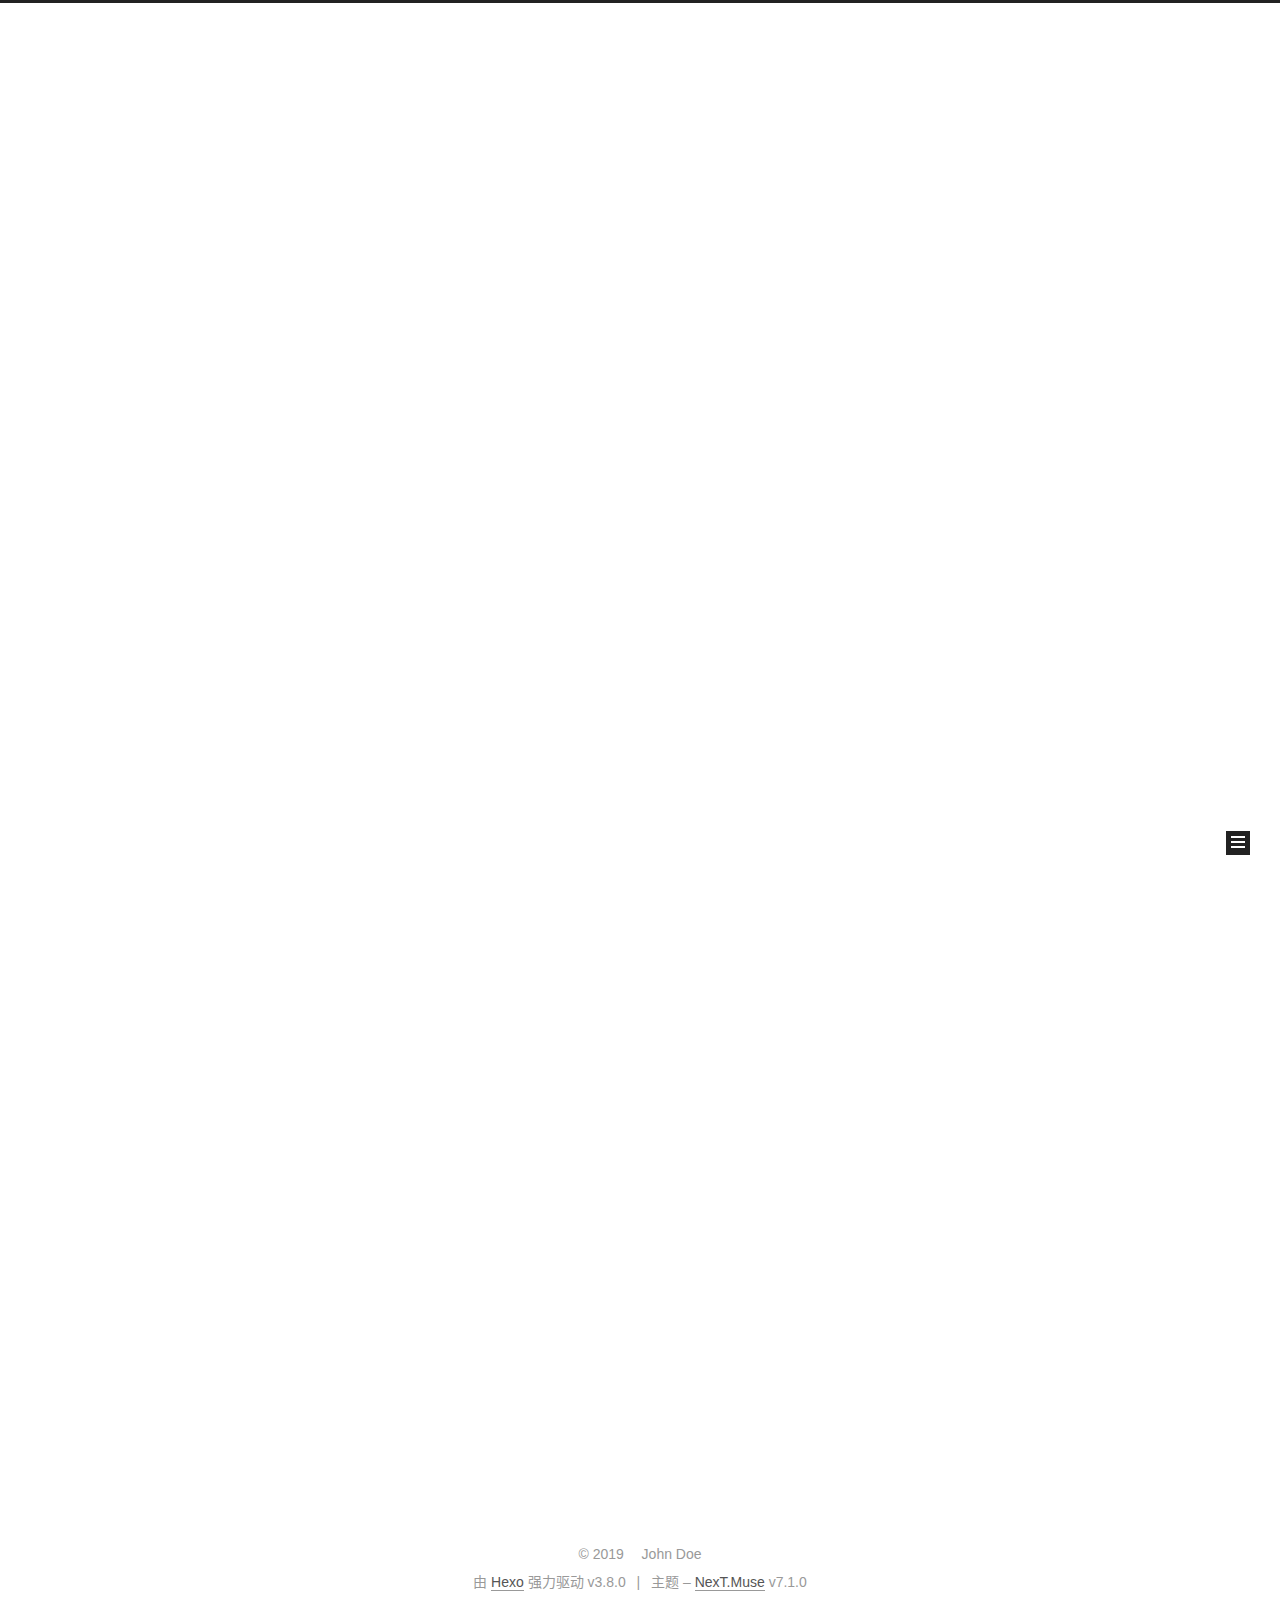
==== index.html @ c988c3fe "Site updated: 2019-04-17 23:35:03" ====
<!DOCTYPE html>












  


<html class="theme-next muse use-motion" lang="zh-CN">
<head><meta name="generator" content="Hexo 3.8.0">
  <meta charset="UTF-8">
<meta http-equiv="X-UA-Compatible" content="IE=edge">
<meta name="viewport" content="width=device-width, initial-scale=1, maximum-scale=2">
<meta name="theme-color" content="#222">
























<link rel="stylesheet" href="/lib/font-awesome/css/font-awesome.min.css?v=4.6.2">

<link rel="stylesheet" href="/css/main.css?v=7.1.0">


  <link rel="apple-touch-icon" sizes="180x180" href="/images/apple-touch-icon-next.png?v=7.1.0">


  <link rel="icon" type="image/png" sizes="32x32" href="/images/favicon-32x32-next.png?v=7.1.0">


  <link rel="icon" type="image/png" sizes="16x16" href="/images/favicon-16x16-next.png?v=7.1.0">


  <link rel="mask-icon" href="/images/logo.svg?v=7.1.0" color="#222">







<script id="hexo.configurations">
  var NexT = window.NexT || {};
  var CONFIG = {
    root: '/',
    scheme: 'Muse',
    version: '7.1.0',
    sidebar: {"position":"left","display":"post","offset":12,"onmobile":false,"dimmer":false},
    back2top: true,
    back2top_sidebar: false,
    fancybox: false,
    fastclick: false,
    lazyload: false,
    tabs: true,
    motion: {"enable":true,"async":false,"transition":{"post_block":"fadeIn","post_header":"slideDownIn","post_body":"slideDownIn","coll_header":"slideLeftIn","sidebar":"slideUpIn"}},
    algolia: {
      applicationID: '',
      apiKey: '',
      indexName: '',
      hits: {"per_page":10},
      labels: {"input_placeholder":"Search for Posts","hits_empty":"We didn't find any results for the search: ${query}","hits_stats":"${hits} results found in ${time} ms"}
    }
  };
</script>


  




  <meta property="og:type" content="website">
<meta property="og:title" content="Hexo">
<meta property="og:url" content="http://yoursite.com/index.html">
<meta property="og:site_name" content="Hexo">
<meta property="og:locale" content="zh-CN">
<meta name="twitter:card" content="summary">
<meta name="twitter:title" content="Hexo">





  
  
  <link rel="canonical" href="http://yoursite.com/">



<script id="page.configurations">
  CONFIG.page = {
    sidebar: "",
  };
</script>

  <title>Hexo</title>
  












  <noscript>
  <style>
  .use-motion .motion-element,
  .use-motion .brand,
  .use-motion .menu-item,
  .sidebar-inner,
  .use-motion .post-block,
  .use-motion .pagination,
  .use-motion .comments,
  .use-motion .post-header,
  .use-motion .post-body,
  .use-motion .collection-title { opacity: initial; }

  .use-motion .logo,
  .use-motion .site-title,
  .use-motion .site-subtitle {
    opacity: initial;
    top: initial;
  }

  .use-motion .logo-line-before i { left: initial; }
  .use-motion .logo-line-after i { right: initial; }
  </style>
</noscript>

<link rel="stylesheet" href="/css/prism.css" type="text/css"></head>

<body itemscope itemtype="http://schema.org/WebPage" lang="zh-CN">

  
  
    
  

  <div class="container sidebar-position-left 
  page-home">
    <div class="headband"></div>

    <header id="header" class="header" itemscope itemtype="http://schema.org/WPHeader">
      <div class="header-inner"><div class="site-brand-wrapper">
  <div class="site-meta">
    

    <div class="custom-logo-site-title">
      <a href="/" class="brand" rel="start">
        <span class="logo-line-before"><i></i></span>
        <span class="site-title">Hexo</span>
        <span class="logo-line-after"><i></i></span>
      </a>
    </div>
    
    
  </div>

  <div class="site-nav-toggle">
    <button aria-label="切换导航栏">
      <span class="btn-bar"></span>
      <span class="btn-bar"></span>
      <span class="btn-bar"></span>
    </button>
  </div>
</div>



<nav class="site-nav">
  
    <ul id="menu" class="menu">
      
        
        
        
          
          <li class="menu-item menu-item-home menu-item-active">

    
    
    
      
    

    

    <a href="/" rel="section"><i class="menu-item-icon fa fa-fw fa-home"></i> <br>首页</a>

  </li>
        
        
        
          
          <li class="menu-item menu-item-about">

    
    
    
      
    

    

    <a href="/about/" rel="section"><i class="menu-item-icon fa fa-fw fa-user"></i> <br>关于</a>

  </li>
        
        
        
          
          <li class="menu-item menu-item-tags">

    
    
    
      
    

    

    <a href="/tags/" rel="section"><i class="menu-item-icon fa fa-fw fa-tags"></i> <br>标签</a>

  </li>
        
        
        
          
          <li class="menu-item menu-item-categories">

    
    
    
      
    

    

    <a href="/categories/" rel="section"><i class="menu-item-icon fa fa-fw fa-th"></i> <br>分类</a>

  </li>

      
      
    </ul>
  

  
    

  

  
</nav>



  



</div>
    </header>

    


    <main id="main" class="main">
      <div class="main-inner">
        <div class="content-wrap">
          
          <div id="content" class="content">
            
  <section id="posts" class="posts-expand">
    
      

  

  
  
  

  

  <article class="post post-type-normal" itemscope itemtype="http://schema.org/Article">
  
  
  
  <div class="post-block">
    <link itemprop="mainEntityOfPage" href="http://yoursite.com/2019/04/17/indexBlog/">

    <span hidden itemprop="author" itemscope itemtype="http://schema.org/Person">
      <meta itemprop="name" content="John Doe">
      <meta itemprop="description" content>
      <meta itemprop="image" content="/images/avatar.gif">
    </span>

    <span hidden itemprop="publisher" itemscope itemtype="http://schema.org/Organization">
      <meta itemprop="name" content="Hexo">
    </span>

    
      <header class="post-header">

        
        
          <h1 class="post-title" itemprop="name headline">
                
                
                <a href="/2019/04/17/indexBlog/" class="post-title-link" itemprop="url">indexBlog</a>
              
            
          </h1>
        

        <div class="post-meta">
          <span class="post-time">

            
            
            

            
              <span class="post-meta-item-icon">
                <i class="fa fa-calendar-o"></i>
              </span>
              
                <span class="post-meta-item-text">发表于</span>
              

              
                
              

              <time title="创建时间：2019-04-17 22:34:14" itemprop="dateCreated datePublished" datetime="2019-04-17T22:34:14+08:00">2019-04-17</time>
            

            
          </span>

          

          
            
            
          

          
          

          

          

          

        </div>
      </header>
    

    
    
    
    <div class="post-body" itemprop="articleBody">

      
      

      
        
          
            
          
        
      
    </div>

    

    
    
    

    

    
      
    
    

    

    <footer class="post-footer">
      

      

      

      
      
        <div class="post-eof"></div>
      
    </footer>
  </div>
  
  
  
  </article>


    
      

  

  
  
  

  

  <article class="post post-type-normal" itemscope itemtype="http://schema.org/Article">
  
  
  
  <div class="post-block">
    <link itemprop="mainEntityOfPage" href="http://yoursite.com/2019/04/17/hello-world/">

    <span hidden itemprop="author" itemscope itemtype="http://schema.org/Person">
      <meta itemprop="name" content="John Doe">
      <meta itemprop="description" content>
      <meta itemprop="image" content="/images/avatar.gif">
    </span>

    <span hidden itemprop="publisher" itemscope itemtype="http://schema.org/Organization">
      <meta itemprop="name" content="Hexo">
    </span>

    
      <header class="post-header">

        
        
          <h1 class="post-title" itemprop="name headline">
                
                
                <a href="/2019/04/17/hello-world/" class="post-title-link" itemprop="url">Hello World</a>
              
            
          </h1>
        

        <div class="post-meta">
          <span class="post-time">

            
            
            

            
              <span class="post-meta-item-icon">
                <i class="fa fa-calendar-o"></i>
              </span>
              
                <span class="post-meta-item-text">发表于</span>
              

              
                
              

              <time title="创建时间：2019-04-17 22:05:13" itemprop="dateCreated datePublished" datetime="2019-04-17T22:05:13+08:00">2019-04-17</time>
            

            
          </span>

          

          
            
            
          

          
          

          

          

          

        </div>
      </header>
    

    
    
    
    <div class="post-body" itemprop="articleBody">

      
      

      
        
          
            <p>Welcome to <a href="https://hexo.io/" target="_blank" rel="noopener">Hexo</a>! This is your very first post. Check <a href="https://hexo.io/docs/" target="_blank" rel="noopener">documentation</a> for more info. If you get any problems when using Hexo, you can find the answer in <a href="https://hexo.io/docs/troubleshooting.html" target="_blank" rel="noopener">troubleshooting</a> or you can ask me on <a href="https://github.com/hexojs/hexo/issues" target="_blank" rel="noopener">GitHub</a>.</p>
<h2 id="Quick-Start"><a href="#Quick-Start" class="headerlink" title="Quick Start"></a>Quick Start</h2><h3 id="Create-a-new-post"><a href="#Create-a-new-post" class="headerlink" title="Create a new post"></a>Create a new post</h3><pre class=" language-bash"><code class="language-bash">$ hexo new <span class="token string">"My New Post"</span>
</code></pre>
<p>More info: <a href="https://hexo.io/docs/writing.html" target="_blank" rel="noopener">Writing</a></p>
<h3 id="Run-server"><a href="#Run-server" class="headerlink" title="Run server"></a>Run server</h3><pre class=" language-bash"><code class="language-bash">$ hexo server
</code></pre>
<p>More info: <a href="https://hexo.io/docs/server.html" target="_blank" rel="noopener">Server</a></p>
<h3 id="Generate-static-files"><a href="#Generate-static-files" class="headerlink" title="Generate static files"></a>Generate static files</h3><pre class=" language-bash"><code class="language-bash">$ hexo generate
</code></pre>
<p>More info: <a href="https://hexo.io/docs/generating.html" target="_blank" rel="noopener">Generating</a></p>
<h3 id="Deploy-to-remote-sites"><a href="#Deploy-to-remote-sites" class="headerlink" title="Deploy to remote sites"></a>Deploy to remote sites</h3><pre class=" language-bash"><code class="language-bash">$ hexo deploy
</code></pre>
<p>More info: <a href="https://hexo.io/docs/deployment.html" target="_blank" rel="noopener">Deployment</a></p>

          
        
      
    </div>

    

    
    
    

    

    
      
    
    

    

    <footer class="post-footer">
      

      

      

      
      
        <div class="post-eof"></div>
      
    </footer>
  </div>
  
  
  
  </article>


    
  </section>

  


          </div>
          

        </div>
        
          
  
  <div class="sidebar-toggle">
    <div class="sidebar-toggle-line-wrap">
      <span class="sidebar-toggle-line sidebar-toggle-line-first"></span>
      <span class="sidebar-toggle-line sidebar-toggle-line-middle"></span>
      <span class="sidebar-toggle-line sidebar-toggle-line-last"></span>
    </div>
  </div>

  <aside id="sidebar" class="sidebar">
    <div class="sidebar-inner">

      

      

      <div class="site-overview-wrap sidebar-panel sidebar-panel-active">
        <div class="site-overview">
          <div class="site-author motion-element" itemprop="author" itemscope itemtype="http://schema.org/Person">
            
              <p class="site-author-name" itemprop="name">John Doe</p>
              <div class="site-description motion-element" itemprop="description"></div>
          </div>

          
            <nav class="site-state motion-element">
              
                <div class="site-state-item site-state-posts">
                
                  <a href="/archives">
                
                    <span class="site-state-item-count">2</span>
                    <span class="site-state-item-name">日志</span>
                  </a>
                </div>
              

              

              
            </nav>
          

          

          

          
            <div class="links-of-author motion-element">
              
                <span class="links-of-author-item">
                  
                  
                    
                  
                  
                    
                  
                  <a href="https://github.com/Justwang62" title="GitHub &rarr; https://github.com/Justwang62" rel="noopener" target="_blank"><i class="fa fa-fw fa-github"></i>GitHub</a>
                </span>
              
                <span class="links-of-author-item">
                  
                  
                    
                  
                  
                    
                  
                  <a href="mailto:17611222271@163.com" title="E-Mail &rarr; mailto:17611222271@163.com" rel="noopener" target="_blank"><i class="fa fa-fw fa-envelope"></i>E-Mail</a>
                </span>
              
            </div>
          

          

          
          

          
            
          
          

        </div>
      </div>

      

      

    </div>
  </aside>
  


        
      </div>
    </main>

    <footer id="footer" class="footer">
      <div class="footer-inner">
        <div class="copyright">&copy; <span itemprop="copyrightYear">2019</span>
  <span class="with-love" id="animate">
    <i class="fa fa-user"></i>
  </span>
  <span class="author" itemprop="copyrightHolder">John Doe</span>

  

  
</div>


  <div class="powered-by">由 <a href="https://hexo.io" class="theme-link" rel="noopener" target="_blank">Hexo</a> 强力驱动 v3.8.0</div>



  <span class="post-meta-divider">|</span>



  <div class="theme-info">主题 – <a href="https://theme-next.org" class="theme-link" rel="noopener" target="_blank">NexT.Muse</a> v7.1.0</div>




        








        
      </div>
    </footer>

    
      <div class="back-to-top">
        <i class="fa fa-arrow-up"></i>
        
      </div>
    

    

    

    
  </div>

  

<script>
  if (Object.prototype.toString.call(window.Promise) !== '[object Function]') {
    window.Promise = null;
  }
</script>


























  
  <script src="/lib/jquery/index.js?v=2.1.3"></script>

  
  <script src="/lib/velocity/velocity.min.js?v=1.2.1"></script>

  
  <script src="/lib/velocity/velocity.ui.min.js?v=1.2.1"></script>


  


  <script src="/js/utils.js?v=7.1.0"></script>

  <script src="/js/motion.js?v=7.1.0"></script>



  
  


  <script src="/js/schemes/muse.js?v=7.1.0"></script>



  

  


  <script src="/js/next-boot.js?v=7.1.0"></script>


  

  

  

  



  




  

  

  

  

  

  

  

  

  

  

  

  

  

  

</body>
</html>
---- css/main.css ----
/* normalize.css v8.0.1 | MIT License | github.com/necolas/normalize.css */
html {
  line-height: 1.15; /* 1 */
  -webkit-text-size-adjust: 100%; /* 2 */
}
body {
  margin: 0;
}
main {
  display: block;
}
h1 {
  font-size: 2em;
  margin: 0.67em 0;
}
hr {
  box-sizing: content-box; /* 1 */
  height: 0; /* 1 */
  overflow: visible; /* 2 */
}
pre {
  font-family: monospace, monospace; /* 1 */
  font-size: 1em; /* 2 */
}
a {
  background-color: transparent;
}
abbr[title] {
  border-bottom: none; /* 1 */
  text-decoration: underline; /* 2 */
  text-decoration: underline dotted; /* 2 */
}
b,
strong {
  font-weight: bolder;
}
code,
kbd,
samp {
  font-family: monospace, monospace; /* 1 */
  font-size: 1em; /* 2 */
}
small {
  font-size: 80%;
}
sub,
sup {
  font-size: 75%;
  line-height: 0;
  position: relative;
  vertical-align: baseline;
}
sub {
  bottom: -0.25em;
}
sup {
  top: -0.5em;
}
img {
  border-style: none;
}
button,
input,
optgroup,
select,
textarea {
  font-family: inherit; /* 1 */
  font-size: 100%; /* 1 */
  line-height: 1.15; /* 1 */
  margin: 0; /* 2 */
}
button,
input {
/* 1 */
  overflow: visible;
}
button,
select {
/* 1 */
  text-transform: none;
}
button,
[type="button"],
[type="reset"],
[type="submit"] {
  -webkit-appearance: button;
}
button::-moz-focus-inner,
[type="button"]::-moz-focus-inner,
[type="reset"]::-moz-focus-inner,
[type="submit"]::-moz-focus-inner {
  border-style: none;
  padding: 0;
}
button:-moz-focusring,
[type="button"]:-moz-focusring,
[type="reset"]:-moz-focusring,
[type="submit"]:-moz-focusring {
  outline: 1px dotted ButtonText;
}
fieldset {
  padding: 0.35em 0.75em 0.625em;
}
legend {
  box-sizing: border-box; /* 1 */
  color: inherit; /* 2 */
  display: table; /* 1 */
  max-width: 100%; /* 1 */
  padding: 0; /* 3 */
  white-space: normal; /* 1 */
}
progress {
  vertical-align: baseline;
}
textarea {
  overflow: auto;
}
[type="checkbox"],
[type="radio"] {
  box-sizing: border-box; /* 1 */
  padding: 0; /* 2 */
}
[type="number"]::-webkit-inner-spin-button,
[type="number"]::-webkit-outer-spin-button {
  height: auto;
}
[type="search"] {
  -webkit-appearance: textfield; /* 1 */
  outline-offset: -2px; /* 2 */
}
[type="search"]::-webkit-search-decoration {
  -webkit-appearance: none;
}
::-webkit-file-upload-button {
  -webkit-appearance: button; /* 1 */
  font: inherit; /* 2 */
}
details {
  display: block;
}
summary {
  display: list-item;
}
template {
  display: none;
}
[hidden] {
  display: none;
}
::selection {
  background: #262a30;
  color: #fff;
}
body {
  position: relative;
  font-family: 'Lato', "PingFang SC", "Microsoft YaHei", sans-serif;
  font-size: 14px;
  line-height: 2;
  color: #555;
  background: #fff;
}
@media (max-width: 991px) {
  body {
    padding-right: 0 !important;
  }
}
@media (min-width: 1200px) {
  body {
    font-size: 16px;
  }
}
h1,
h2,
h3,
h4,
h5,
h6 {
  margin: 20px 0 15px;
  padding: 0;
  font-weight: bold;
  line-height: 1.5;
  font-family: 'Lato', "PingFang SC", "Microsoft YaHei", sans-serif;
}
h1 {
  font-size: 22px;
}
h1 code {
  font-size: 1em;
}
@media (max-width: 767px) {
  h1 {
    font-size: 18px;
  }
  h1 code {
    font-size: 1em;
  }
}
h2 {
  font-size: 20px;
}
h2 code {
  font-size: 1em;
}
@media (max-width: 767px) {
  h2 {
    font-size: 16px;
  }
  h2 code {
    font-size: 1em;
  }
}
h3 {
  font-size: 18px;
}
h3 code {
  font-size: 1em;
}
@media (max-width: 767px) {
  h3 {
    font-size: 14px;
  }
  h3 code {
    font-size: 1em;
  }
}
h4 {
  font-size: 16px;
}
h4 code {
  font-size: 1em;
}
@media (max-width: 767px) {
  h4 {
    font-size: 12px;
  }
  h4 code {
    font-size: 1em;
  }
}
h5 {
  font-size: 14px;
}
h5 code {
  font-size: 1em;
}
@media (max-width: 767px) {
  h5 {
    font-size: 10px;
  }
  h5 code {
    font-size: 1em;
  }
}
h6 {
  font-size: 12px;
}
h6 code {
  font-size: 1em;
}
@media (max-width: 767px) {
  h6 {
    font-size: 8px;
  }
  h6 code {
    font-size: 1em;
  }
}
p {
  margin: 0 0 20px 0;
}
a,
span.exturl {
  overflow-wrap: break-word;
  word-wrap: break-word;
  background-color: transparent;
  color: #555;
  text-decoration: none;
  outline: none;
  border-bottom: 1px solid #999;
  cursor: pointer;
}
a:hover,
span.exturl:hover {
  color: #222;
  border-bottom-color: #222;
}
video {
  max-width: 100%;
  display: block;
  margin-left: auto;
  margin-right: auto;
}
img {
  display: block;
  margin: auto;
  max-width: 100%;
  height: auto;
}
hr {
  margin: 40px 0;
  height: 3px;
  border: none;
  background-color: #ddd;
  background-image: repeating-linear-gradient(-45deg, #fff, #fff 4px, transparent 4px, transparent 8px);
}
blockquote {
  margin: 0;
  padding: 0 15px;
  color: #666;
  border-left: 4px solid #ddd;
}
blockquote cite::before {
  content: "-";
  padding: 0 5px;
}
dt {
  font-weight: 700;
}
dd {
  margin: 0;
  padding: 0;
}
kbd {
  border: 1px solid #ccc;
  border-radius: 0.2em;
  box-shadow: 0.1em 0.1em 0.2em rgba(0,0,0,0.1);
  background-color: #f9f9f9;
  font-family: inherit;
  background-image: linear-gradient(top, #eee, #fff, #eee);
  padding: 0.1em 0.3em;
  white-space: nowrap;
}
.text-left {
  text-align: left;
}
.text-center {
  text-align: center;
}
.text-right {
  text-align: right;
}
.text-justify {
  text-align: justify;
}
.text-nowrap {
  white-space: nowrap;
}
.text-lowercase {
  text-transform: lowercase;
}
.text-uppercase {
  text-transform: uppercase;
}
.text-capitalize {
  text-transform: capitalize;
}
.center-block {
  display: block;
  margin-left: auto;
  margin-right: auto;
}
.clearfix:before,
.clearfix:after {
  content: " ";
  display: table;
}
.clearfix:after {
  clear: both;
}
.pullquote {
  width: 45%;
}
.pullquote.left {
  float: left;
  margin-left: 5px;
  margin-right: 10px;
}
.pullquote.right {
  float: right;
  margin-left: 10px;
  margin-right: 5px;
}
.affix {
  position: fixed;
}
.translation {
  margin-top: -20px;
  font-size: 14px;
  color: #999;
}
.scrollbar-measure {
  width: 100px;
  height: 100px;
  overflow: scroll;
  position: absolute;
  top: -9999px;
}
.use-motion .motion-element {
  opacity: 0;
}
.table-container {
  margin: 20px 0;
  overflow: auto;
  -webkit-overflow-scrolling: touch;
}
.highlight .table-container {
  margin: 0px;
}
table {
  width: 100%;
  border-collapse: collapse;
  border-spacing: 0;
  font-size: 14px;
}
table > tbody > tr:nth-of-type(odd) {
  background-color: #f9f9f9;
}
table > tbody > tr:hover {
  background-color: #f5f5f5;
}
caption,
th,
td {
  padding: 8px;
  text-align: left;
  vertical-align: middle;
  font-weight: normal;
}
th,
td {
  border: 1px solid #ddd;
  border-bottom: 3px solid #ddd;
}
th {
  padding-bottom: 10px;
  font-weight: 700;
}
td {
  border-bottom-width: 1px;
}
html,
body {
  height: 100%;
}
.container {
  position: relative;
}
.header-inner {
  margin: 0 auto;
  padding: 100px 0 70px;
  width: 700px;
}
@media (min-width: 1200px) {
  .container .header-inner {
    width: 800px;
  }
}
@media (min-width: 1600px) {
  .container .header-inner {
    width: 900px;
  }
}
.main-inner {
  margin: 0 auto;
  width: 700px;
}
@media (min-width: 1200px) {
  .container .main-inner {
    width: 800px;
  }
}
@media (min-width: 1600px) {
  .container .main-inner {
    width: 900px;
  }
}
.footer {
  padding: 20px 0;
}
.footer-inner {
  box-sizing: border-box;
  margin: 0px auto;
  width: 700px;
}
@media (min-width: 1200px) {
  .container .footer-inner {
    width: 800px;
  }
}
@media (min-width: 1600px) {
  .container .footer-inner {
    width: 900px;
  }
}
pre,
.highlight {
  overflow: auto;
  margin: 20px 0;
  padding: 0;
  font-size: 14px;
  color: #4d4d4c;
  background: #f7f7f7;
  line-height: 1.6;
}
pre,
code {
  font-family: consolas, Menlo, "PingFang SC", "Microsoft YaHei", monospace;
}
code {
  overflow-wrap: break-word;
  word-wrap: break-word;
  padding: 2px 4px;
  color: #555;
  background: #eee;
  border-radius: 3px;
  font-size: 14px;
}
pre {
  padding: 10px;
}
pre code {
  padding: 0;
  color: #4d4d4c;
  background: none;
  text-shadow: none;
}
.highlight {
  border-radius: 1px;
}
.highlight pre {
  border: none;
  margin: 0;
  padding: 10px 0;
}
.highlight table {
  margin: 0;
  width: auto;
  border: none;
}
.highlight td {
  border: none;
  padding: 0;
}
.highlight figcaption {
  font-size: 1em;
  color: #4d4d4c;
  line-height: 1em;
  margin-bottom: 1em;
  margin: 0em;
  padding: 0.5em;
  background: #eee;
  border-bottom: 1px solid #e9e9e9;
}
.highlight figcaption:before,
.highlight figcaption:after {
  content: " ";
  display: table;
}
.highlight figcaption:after {
  clear: both;
}
.highlight figcaption a {
  float: right;
  color: #4d4d4c;
}
.highlight figcaption a:hover {
  border-bottom-color: #4d4d4c;
}
.highlight .gutter pre {
  padding-left: 10px;
  padding-right: 10px;
  color: #869194;
  text-align: right;
  background-color: #eff2f3;
}
.highlight .code pre {
  width: 100%;
  padding-left: 10px;
  padding-right: 10px;
  background-color: #f7f7f7;
}
.highlight .line {
  height: 20px;
}
.gutter {
  -webkit-user-select: none;
  -moz-user-select: none;
  -ms-user-select: none;
  user-select: none;
}
.gist table {
  width: auto;
}
.gist table td {
  border: none;
}
pre .deletion {
  background: #fdd;
}
pre .addition {
  background: #dfd;
}
pre .meta {
  color: #8959a8;
}
pre .comment {
  color: #8e908c;
}
pre .variable,
pre .attribute,
pre .tag,
pre .name,
pre .regexp,
pre .ruby .constant,
pre .xml .tag .title,
pre .xml .pi,
pre .xml .doctype,
pre .html .doctype,
pre .css .id,
pre .css .class,
pre .css .pseudo {
  color: #c82829;
}
pre .number,
pre .preprocessor,
pre .built_in,
pre .builtin-name,
pre .literal,
pre .params,
pre .constant,
pre .command {
  color: #f5871f;
}
pre .ruby .class .title,
pre .css .rules .attribute,
pre .string,
pre .symbol,
pre .value,
pre .inheritance,
pre .header,
pre .ruby .symbol,
pre .xml .cdata,
pre .special,
pre .formula {
  color: #718c00;
}
pre .title,
pre .css .hexcolor {
  color: #3e999f;
}
pre .function,
pre .python .decorator,
pre .python .title,
pre .ruby .function .title,
pre .ruby .title .keyword,
pre .perl .sub,
pre .javascript .title,
pre .coffeescript .title {
  color: #4271ae;
}
pre .keyword,
pre .javascript .function {
  color: #8959a8;
}
.posts-expand .post-body img.full-image {
  border: none;
}
.blockquote-center,
.page-home .post-type-quote blockquote,
.page-post-detail .post-type-quote blockquote {
  position: relative;
  margin: 40px 0;
  padding: 0;
  border-left: none;
  text-align: center;
}
.blockquote-center::before,
.page-home .post-type-quote blockquote::before,
.page-post-detail .post-type-quote blockquote::before,
.blockquote-center::after,
.page-home .post-type-quote blockquote::after,
.page-post-detail .post-type-quote blockquote::after {
  position: absolute;
  content: ' ';
  display: block;
  width: 100%;
  height: 24px;
  opacity: 0.2;
  background-repeat: no-repeat;
  background-position: 0 -6px;
  background-size: 22px 22px;
}
.blockquote-center::before,
.page-home .post-type-quote blockquote::before,
.page-post-detail .post-type-quote blockquote::before {
  top: -20px;
  background-image: url("../images/quote-l.svg");
  border-top: 1px solid #ccc;
}
.blockquote-center::after,
.page-home .post-type-quote blockquote::after,
.page-post-detail .post-type-quote blockquote::after {
  bottom: -20px;
  background-image: url("../images/quote-r.svg");
  border-bottom: 1px solid #ccc;
  background-position: 100% 8px;
}
.blockquote-center p,
.page-home .post-type-quote blockquote p,
.page-post-detail .post-type-quote blockquote p,
.blockquote-center div,
.page-home .post-type-quote blockquote div,
.page-post-detail .post-type-quote blockquote div {
  text-align: center;
}
.post .post-body .group-picture img {
  box-sizing: border-box;
  padding: 0 3px;
  border: none;
}
.post .group-picture-row {
  overflow: hidden;
  margin-top: 6px;
}
.post .group-picture-row:first-child {
  margin-top: 0;
}
.post .group-picture-column {
  float: left;
}
.page-post-detail .post-body .group-picture-column {
  float: none;
  margin-top: 10px;
  width: auto !important;
}
.page-post-detail .post-body .group-picture-column img {
  margin: 0 auto;
}
.page-archive .group-picture-container {
  overflow: hidden;
}
.page-archive .group-picture-row {
  float: left;
}
.page-archive .group-picture-row:first-child {
  margin-top: 6px;
}
.page-archive .group-picture-column {
  max-width: 150px;
  max-height: 150px;
}
.post-body .label {
  display: inline;
  padding: 0 2px;
}
.post-body .label.default {
  background-color: #f0f0f0;
}
.post-body .label.primary {
  background-color: #efe6f7;
}
.post-body .label.info {
  background-color: #e5f2f8;
}
.post-body .label.success {
  background-color: #e7f4e9;
}
.post-body .label.warning {
  background-color: #fcf6e1;
}
.post-body .label.danger {
  background-color: #fae8eb;
}
.post-body .note {
  position: relative;
  padding: 15px;
  margin-bottom: 20px;
  border: 1px solid #eee;
  border-left-width: 5px;
  border-radius: 3px;
}
.post-body .note h2,
.post-body .note h3,
.post-body .note h4,
.post-body .note h5,
.post-body .note h6 {
  margin-top: 0;
  margin-bottom: 0;
  border-bottom: initial;
  padding-top: 0 !important;
}
.post-body .note p:first-child,
.post-body .note ul:first-child,
.post-body .note ol:first-child,
.post-body .note table:first-child,
.post-body .note pre:first-child,
.post-body .note blockquote:first-child {
  margin-top: 0;
}
.post-body .note p:last-child,
.post-body .note ul:last-child,
.post-body .note ol:last-child,
.post-body .note table:last-child,
.post-body .note pre:last-child,
.post-body .note blockquote:last-child {
  margin-bottom: 0;
}
.post-body .note.default {
  border-left-color: #777;
}
.post-body .note.default h2,
.post-body .note.default h3,
.post-body .note.default h4,
.post-body .note.default h5,
.post-body .note.default h6 {
  color: #777;
}
.post-body .note.primary {
  border-left-color: #6f42c1;
}
.post-body .note.primary h2,
.post-body .note.primary h3,
.post-body .note.primary h4,
.post-body .note.primary h5,
.post-body .note.primary h6 {
  color: #6f42c1;
}
.post-body .note.info {
  border-left-color: #428bca;
}
.post-body .note.info h2,
.post-body .note.info h3,
.post-body .note.info h4,
.post-body .note.info h5,
.post-body .note.info h6 {
  color: #428bca;
}
.post-body .note.success {
  border-left-color: #5cb85c;
}
.post-body .note.success h2,
.post-body .note.success h3,
.post-body .note.success h4,
.post-body .note.success h5,
.post-body .note.success h6 {
  color: #5cb85c;
}
.post-body .note.warning {
  border-left-color: #f0ad4e;
}
.post-body .note.warning h2,
.post-body .note.warning h3,
.post-body .note.warning h4,
.post-body .note.warning h5,
.post-body .note.warning h6 {
  color: #f0ad4e;
}
.post-body .note.danger {
  border-left-color: #d9534f;
}
.post-body .note.danger h2,
.post-body .note.danger h3,
.post-body .note.danger h4,
.post-body .note.danger h5,
.post-body .note.danger h6 {
  color: #d9534f;
}
.post-body .tabs {
  position: relative;
  display: block;
  margin-bottom: 20px;
  padding-top: 10px;
}
.post-body .tabs ul.nav-tabs {
  margin: 0;
  padding: 0;
  display: flex;
  margin-bottom: -1px;
}
@media (max-width: 413px) {
  .post-body .tabs ul.nav-tabs {
    display: block;
    margin-bottom: 5px;
  }
}
.post-body .tabs ul.nav-tabs li.tab {
  list-style-type: none !important;
  margin: 0 0.25em 0 0;
  border-top: 3px solid transparent;
  border-left: 1px solid transparent;
  border-right: 1px solid transparent;
}
@media (max-width: 413px) {
  .post-body .tabs ul.nav-tabs li.tab {
    margin: initial;
    border-top: 1px solid transparent;
    border-left: 3px solid transparent;
    border-right: 1px solid transparent;
    border-bottom: 1px solid transparent;
  }
}
.post-body .tabs ul.nav-tabs li.tab a {
  outline: 0;
  border-bottom: initial;
  display: block;
  line-height: 1.8em;
  padding: 0.25em 0.75em;
  transition-duration: 0.2s;
  transition-timing-function: ease-out;
  transition-delay: 0s;
}
.post-body .tabs ul.nav-tabs li.tab a i {
  width: 1.285714285714286em;
}
.post-body .tabs ul.nav-tabs li.tab.active {
  border-top: 3px solid #fc6423;
  border-left: 1px solid #ddd;
  border-right: 1px solid #ddd;
  background-color: #fff;
}
@media (max-width: 413px) {
  .post-body .tabs ul.nav-tabs li.tab.active {
    border-top: 1px solid #ddd;
    border-left: 3px solid #fc6423;
    border-right: 1px solid #ddd;
    border-bottom: 1px solid #ddd;
  }
}
.post-body .tabs ul.nav-tabs li.tab.active a {
  cursor: default;
  color: #555;
}
.post-body .tabs .tab-content {
  background-color: #fff;
}
.post-body .tabs .tab-content .tab-pane {
  border: 1px solid #ddd;
  padding: 20px 20px 0 20px;
}
.post-body .tabs .tab-content .tab-pane:not(.active) {
  display: none;
}
.post-body .tabs .tab-content .tab-pane.active {
  display: block;
}
.btn {
  display: inline-block;
  padding: 0 20px;
  font-size: 14px;
  color: #fff;
  background: #222;
  border: 2px solid #222;
  text-decoration: none;
  border-radius: 0;
  transition-property: background-color;
  transition-duration: 0.2s;
  transition-timing-function: ease-in-out;
  transition-delay: 0s;
  line-height: 2;
}
.btn:hover {
  border-color: #222;
  color: #222;
  background: #fff;
}
.btn +.btn {
  margin: 0 0 8px 8px;
}
.btn .fa-fw {
  width: 1.285714285714286em;
  text-align: left;
}
.btn-bar {
  display: block;
  width: 22px;
  height: 2px;
  background: #555;
  border-radius: 1px;
}
.btn-bar+.btn-bar {
  margin-top: 4px;
}
.pagination {
  margin: 120px 0 40px;
  text-align: center;
  border-top: 1px solid #eee;
}
.page-number-basic,
.pagination .prev,
.pagination .next,
.pagination .page-number,
.pagination .space {
  display: inline-block;
  position: relative;
  top: -1px;
  margin: 0 10px;
  padding: 0 11px;
}
@media (max-width: 767px) {
  .page-number-basic,
  .pagination .prev,
  .pagination .next,
  .pagination .page-number,
  .pagination .space {
    margin: 0 5px;
  }
}
.pagination .prev,
.pagination .next,
.pagination .page-number {
  border-bottom: 0;
  border-top: 1px solid #eee;
  transition-property: border-color;
  transition-duration: 0.2s;
  transition-timing-function: ease-in-out;
  transition-delay: 0s;
}
.pagination .prev:hover,
.pagination .next:hover,
.pagination .page-number:hover {
  border-top-color: #222;
}
.pagination .space {
  padding: 0;
  margin: 0;
}
.pagination .prev {
  margin-left: 0;
}
.pagination .next {
  margin-right: 0;
}
.pagination .page-number.current {
  color: #fff;
  background: #ccc;
  border-top-color: #ccc;
}
@media (max-width: 767px) {
  .pagination {
    border-top: none;
  }
  .pagination .prev,
  .pagination .next,
  .pagination .page-number {
    margin-bottom: 10px;
    border-top: 0;
    border-bottom: 1px solid #eee;
    padding: 0 10px;
  }
  .pagination .prev:hover,
  .pagination .next:hover,
  .pagination .page-number:hover {
    border-bottom-color: #222;
  }
}
.comments {
  margin: 60px 20px 0;
}
.back-to-top {
  box-sizing: border-box;
  position: fixed;
  bottom: -100px;
  right: 30px;
  z-index: 1050;
  padding: 0 6px;
  width: 24px;
  background: #222;
  font-size: 12px;
  opacity: 1;
  color: #fff;
  cursor: pointer;
  text-align: center;
  transition-property: bottom;
  transition-duration: 0.2s;
  transition-timing-function: ease-in-out;
  transition-delay: 0s;
}
.back-to-top.back-to-top-on {
  bottom: 19px;
}
@media (max-width: 991px) {
  .back-to-top {
    opacity: 0.8;
    right: 20px;
  }
}
.header {
  background: transparent;
}
.header-inner {
  position: relative;
}
.headband {
  height: 3px;
  background: #222;
}
.site-meta {
  margin: 0;
  text-align: center;
}
@media (max-width: 767px) {
  .site-meta {
    text-align: center;
  }
}
.brand {
  position: relative;
  display: inline-block;
  padding: 0 40px;
  color: #fff;
  background: #222;
  border-bottom: none;
}
.brand:hover {
  color: #fff;
}
.logo {
  display: inline-block;
  margin-right: 5px;
  line-height: 36px;
  vertical-align: top;
}
.site-title {
  display: inline-block;
  vertical-align: top;
  line-height: 36px;
  font-size: 20px;
  font-weight: normal;
  font-family: 'Lato', "PingFang SC", "Microsoft YaHei", sans-serif;
}
.site-subtitle {
  margin-top: 10px;
  font-size: 13px;
  color: #999;
}
.use-motion .brand {
  opacity: 0;
}
.use-motion .logo,
.use-motion .site-title,
.use-motion .site-subtitle,
.use-motion .custom-logo-image {
  opacity: 0;
  position: relative;
  top: -10px;
}
.site-nav-toggle {
  display: none;
  position: absolute;
  top: 10px;
  left: 10px;
}
@media (max-width: 767px) {
  .site-nav-toggle {
    display: block;
  }
}
.site-nav-toggle button {
  margin-top: 2px;
  padding: 9px 10px;
  background: transparent;
  border: none;
}
@media (max-width: 767px) {
  .site-nav {
    display: none;
    margin: 0 -10px;
    padding: 0 10px;
    clear: both;
    border-top: 1px solid #ddd;
  }
}
@media (min-width: 768px) and (max-width: 991px) {
  .site-nav {
    display: block !important;
  }
}
@media (min-width: 992px) {
  .site-nav {
    display: block !important;
  }
}
.menu {
  margin-top: 20px;
  padding-left: 0;
  text-align: center;
}
.menu .menu-item {
  display: inline-block;
  margin: 0 10px;
  list-style: none;
}
@media (max-width: 767px) {
  .menu .menu-item {
    margin-top: 10px;
  }
}
.menu .menu-item a,
.menu .menu-item span.exturl {
  display: block;
  font-size: 13px;
  line-height: inherit;
  border-bottom: 1px solid transparent;
  transition-property: border-color;
  transition-duration: 0.2s;
  transition-timing-function: ease-in-out;
  transition-delay: 0s;
}
.menu .menu-item a:hover,
.menu .menu-item span.exturl:hover {
  border-bottom-color: #222;
}
.menu .menu-item .fa {
  margin-right: 5px;
}
.use-motion .menu-item {
  opacity: 0;
}
.post-body {
  overflow-wrap: break-word;
  word-wrap: break-word;
  font-family: 'Lato', "PingFang SC", "Microsoft YaHei", sans-serif;
}
.post-body span.exturl .fa {
  font-size: 14px;
  margin-left: 4px;
}
.post-body .fancybox img {
  display: block !important;
  margin: 0 auto;
  cursor: pointer;
  cursor: zoom-in;
}
.post-body .image-caption,
.post-body .figure .caption {
  margin: -20px auto 15px;
  text-align: center;
  font-size: 14px;
  color: #999;
  font-weight: bold;
  line-height: 1;
}
.post-sticky-flag {
  display: inline-block;
  font-size: 16px;
  transform: rotate(30deg);
}
.use-motion .post-block,
.use-motion .pagination,
.use-motion .comments {
  opacity: 0;
}
.use-motion .post-header {
  opacity: 0;
}
.use-motion .post-body {
  opacity: 0;
}
.use-motion .collection-title {
  opacity: 0;
}
.posts-expand {
  padding-top: 40px;
}
@media (max-width: 767px) {
  .posts-expand {
    margin: 0 20px;
  }
  .post-body pre .gutter pre {
    padding-right: 10px;
  }
  .post-body .highlight {
    margin-left: 0px;
    margin-right: 0px;
    padding: 0;
  }
  .post-body .highlight .gutter pre {
    padding-right: 10px;
  }
}
@media (min-width: 992px) {
  .posts-expand .post-body {
    text-align: justify;
  }
}
@media (max-width: 991px) {
  .posts-expand .post-body {
    text-align: justify;
  }
}
.posts-expand .post-body h2,
.posts-expand .post-body h3,
.posts-expand .post-body h4,
.posts-expand .post-body h5,
.posts-expand .post-body h6 {
  padding-top: 10px;
}
.posts-expand .post-body h2 .header-anchor,
.posts-expand .post-body h3 .header-anchor,
.posts-expand .post-body h4 .header-anchor,
.posts-expand .post-body h5 .header-anchor,
.posts-expand .post-body h6 .header-anchor {
  float: right;
  margin-left: 10px;
  color: #ccc;
  border-bottom-style: none;
  visibility: hidden;
}
.posts-expand .post-body h2 .header-anchor:hover,
.posts-expand .post-body h3 .header-anchor:hover,
.posts-expand .post-body h4 .header-anchor:hover,
.posts-expand .post-body h5 .header-anchor:hover,
.posts-expand .post-body h6 .header-anchor:hover {
  color: inherit;
}
.posts-expand .post-body h2:hover .header-anchor,
.posts-expand .post-body h3:hover .header-anchor,
.posts-expand .post-body h4:hover .header-anchor,
.posts-expand .post-body h5:hover .header-anchor,
.posts-expand .post-body h6:hover .header-anchor {
  visibility: visible;
}
.posts-expand .post-body img {
  box-sizing: border-box;
  margin: 0 auto 25px;
  padding: 3px;
  border: 1px solid #ddd;
}
@media (max-width: 767px) {
  .posts-collapse {
    margin: 0 20px;
  }
  .posts-collapse .post-title,
  .posts-collapse .post-meta {
    display: block;
    width: auto;
    text-align: left;
  }
}
.posts-collapse {
  position: relative;
  z-index: 1010;
  margin-left: 55px;
}
.posts-collapse::after {
  content: " ";
  position: absolute;
  top: 20px;
  left: 0;
  margin-left: -2px;
  width: 4px;
  height: 100%;
  background: #f5f5f5;
  z-index: -1;
}
@media (max-width: 767px) {
  .posts-collapse {
    margin: 0 20px;
  }
}
.posts-collapse .collection-title {
  position: relative;
  margin: 60px 0;
}
.posts-collapse .collection-title h1,
.posts-collapse .collection-title h2 {
  margin-left: 20px;
}
.posts-collapse .collection-title small {
  color: #bbb;
  margin-left: 5px;
}
.posts-collapse .collection-title::before {
  content: " ";
  position: absolute;
  left: 0;
  top: 50%;
  margin-left: -4px;
  margin-top: -4px;
  width: 8px;
  height: 8px;
  background: #bbb;
  border-radius: 50%;
}
.posts-collapse .post {
  margin: 30px 0;
}
.posts-collapse .post-header {
  position: relative;
  transition-duration: 0.2s;
  transition-timing-function: ease-in-out;
  transition-delay: 0s;
  transition-property: border;
  border-bottom: 1px dashed #ccc;
}
.posts-collapse .post-header::before {
  content: " ";
  position: absolute;
  left: 0;
  top: 12px;
  width: 6px;
  height: 6px;
  margin-left: -4px;
  background: #bbb;
  border-radius: 50%;
  border: 1px solid #fff;
  transition-duration: 0.2s;
  transition-timing-function: ease-in-out;
  transition-delay: 0s;
  transition-property: background;
}
.posts-collapse .post-header:hover {
  border-bottom-color: #666;
}
.posts-collapse .post-header:hover::before {
  background: #222;
}
.posts-collapse .post-meta {
  position: absolute;
  font-size: 12px;
  left: 20px;
  top: 5px;
}
.posts-collapse .post-comments-count {
  display: none;
}
.posts-collapse .post-title {
  margin-left: 60px;
  font-size: 16px;
  font-weight: normal;
  line-height: inherit;
}
.posts-collapse .post-title::after {
  margin-left: 3px;
  opacity: 0.6;
}
.posts-collapse .post-title a,
.posts-collapse .post-title span.exturl {
  color: #666;
  border-bottom: none;
}
.page-home .post-type-quote .post-header,
.page-post-detail .post-type-quote .post-header,
.page-home .post-type-quote .post-tags,
.page-post-detail .post-type-quote .post-tags {
  display: none;
}
.posts-expand .post-title {
  overflow-wrap: break-word;
  word-wrap: break-word;
  text-align: center;
  font-weight: 400;
}
.posts-expand .post-title-link {
  display: inline-block;
  position: relative;
  color: #555;
  border-bottom: none;
  line-height: 1.2;
  vertical-align: top;
}
.posts-expand .post-title-link::before {
  content: "";
  position: absolute;
  width: 100%;
  height: 2px;
  bottom: 0;
  left: 0;
  background-color: #000;
  visibility: hidden;
  transform: scaleX(0);
  transition-duration: 0.2s;
  transition-timing-function: ease-in-out;
  transition-delay: 0s;
}
.posts-expand .post-title-link:hover::before {
  visibility: visible;
  transform: scaleX(1);
}
.posts-expand .post-title-link .fa {
  font-size: 20px;
  margin-left: 5px;
}
.posts-expand .post-meta {
  margin: 3px 0 60px 0;
  color: #999;
  font-family: 'Lato', "PingFang SC", "Microsoft YaHei", sans-serif;
  font-size: 12px;
  text-align: center;
}
.posts-expand .post-meta .post-category-list {
  display: inline-block;
  margin: 0;
  padding: 3px;
}
.posts-expand .post-meta .post-category-list-link {
  color: #999;
}
.posts-expand .post-meta .post-description {
  font-size: 14px;
  margin-top: 2px;
}
.posts-expand .post-meta time {
  border-bottom: 1px dashed #999;
  cursor: help;
}
.post-meta-divider {
  margin: 0 0.5em;
}
.post-meta-item-icon {
  margin-right: 3px;
}
@media (min-width: 768px) and (max-width: 991px) {
  .post-meta-item-icon {
    display: inline-block;
  }
}
@media (max-width: 767px) {
  .post-meta-item-icon {
    display: inline-block;
  }
}
@media (min-width: 768px) and (max-width: 991px) {
  .post-meta-item-text {
    display: none;
  }
}
@media (max-width: 767px) {
  .post-meta-item-text {
    display: none;
  }
}
.post-button {
  margin-top: 40px;
}
.posts-expand .post-tags {
  margin-top: 40px;
  text-align: center;
}
.posts-expand .post-tags a {
  display: inline-block;
  margin-right: 10px;
  font-size: 13px;
}
.post-nav {
  display: table;
  margin-top: 15px;
  width: 100%;
  border-top: 1px solid #eee;
}
.post-nav-divider {
  display: table-cell;
  width: 10%;
}
.post-nav-item {
  display: table-cell;
  padding: 10px 0 0 0;
  width: 45%;
  vertical-align: top;
}
.post-nav-item a {
  position: relative;
  display: block;
  line-height: 25px;
  font-size: 14px;
  color: #555;
  border-bottom: none;
}
.post-nav-item a:hover {
  color: #222;
  border-bottom: none;
}
.post-nav-item a:active {
  top: 2px;
}
.post-nav-item .fa {
  font-size: 12px;
  margin-right: 5px;
}
.post-nav-next a {
  padding-left: 5px;
}
.post-nav-prev {
  text-align: right;
}
.post-nav-prev a {
  padding-right: 5px;
}
.post-nav-prev .fa {
  margin-left: 5px;
}
.posts-expand .post-eof {
  margin: 80px auto 60px;
  width: 8%;
  height: 1px;
  background: #ccc;
  text-align: center;
}
.post:last-child .post-eof {
  display: none;
}
.post-gallery {
  display: table;
  table-layout: fixed;
  width: 100%;
  border-collapse: separate;
}
.post-gallery-row {
  display: table-row;
}
.post-gallery .post-gallery-img {
  display: table-cell;
  text-align: center;
  vertical-align: middle;
  border: none;
}
.post-gallery .post-gallery-img img {
  max-width: 100%;
  max-height: 100%;
  border: none;
}
.fancybox-close,
.fancybox-close:hover {
  border: none;
}
.rtl.post-body p,
.rtl.post-body a,
.rtl.post-body h1,
.rtl.post-body h2,
.rtl.post-body h3,
.rtl.post-body h4,
.rtl.post-body h5,
.rtl.post-body h6,
.rtl.post-body li,
.rtl.post-body ul,
.rtl.post-body ol {
  direction: rtl;
  font-family: UKIJ Ekran;
}
.rtl.post-title {
  font-family: UKIJ Ekran;
}
.sidebar {
  position: fixed;
  right: 0;
  top: 0;
  bottom: 0;
  width: 0;
  z-index: 1040;
  box-shadow: inset 0 2px 6px #000;
  background: #222;
}
.sidebar a,
.sidebar span.exturl {
  color: #999;
  border-bottom-color: #555;
}
.sidebar a:hover,
.sidebar span.exturl:hover {
  color: #eee;
  border-bottom-color: #eee;
}
@media (max-width: 991px) {
  .sidebar {
    display: none;
  }
}
.sidebar-inner {
  position: relative;
  padding: 20px 10px;
  color: #999;
  text-align: center;
}
.site-overview-wrap {
  overflow: hidden;
}
.site-overview {
  overflow-y: auto;
  overflow-x: hidden;
}
.cc-license {
  margin-top: 10px;
  text-align: center;
}
.cc-license .cc-opacity {
  opacity: 0.7;
  border-bottom: none;
}
.cc-license .cc-opacity:hover {
  opacity: 0.9;
}
.cc-license img {
  display: inline-block;
}
.sidebar-toggle {
  position: fixed;
  right: 30px;
  bottom: 45px;
  width: 14px;
  height: 14px;
  padding: 5px;
  background: #222;
  line-height: 0;
  z-index: 1050;
  cursor: pointer;
}
@media (max-width: 991px) {
  .sidebar-toggle {
    opacity: 0.8;
    right: 20px;
    display: none;
  }
}
.sidebar-toggle-line {
  position: relative;
  display: inline-block;
  vertical-align: top;
  height: 2px;
  width: 100%;
  background: #fff;
  margin-top: 3px;
}
.sidebar-toggle-line:first-child {
  margin-top: 0;
}
.site-author-image {
  display: block;
  margin: 0 auto;
  padding: 2px;
  max-width: 96px;
  height: auto;
  border: 2px solid #333;
  opacity: 1;
}
.site-author-name {
  margin: 5px 0 0;
  text-align: center;
  color: #f5f5f5;
  font-weight: normal;
}
.site-description {
  margin-top: 5px;
  text-align: center;
  font-size: 14px;
  color: #999;
}
.links-of-author {
  margin-top: 20px;
}
.links-of-author a,
.links-of-author span.exturl {
  display: inline-block;
  vertical-align: middle;
  margin-right: 10px;
  margin-bottom: 10px;
  border-bottom-color: #555;
  font-size: 13px;
}
.links-of-author a:before,
.links-of-author span.exturl:before {
  display: inline-block;
  vertical-align: middle;
  margin-right: 3px;
  content: " ";
  width: 4px;
  height: 4px;
  border-radius: 50%;
  background: #ffc791;
}
.feed-link,
.chat {
  margin-top: 10px;
}
.feed-link a,
.chat a {
  display: inline-block;
  padding: 0 15px;
  color: #fc6423;
  border: 1px solid #fc6423 !important;
  border-radius: 4px;
}
.feed-link a i,
.chat a i {
  color: #fc6423;
  font-size: 14px;
}
.feed-link a:hover,
.chat a:hover {
  color: #fff;
  background: #fc6423;
}
.feed-link a:hover i,
.chat a:hover i {
  color: #fff;
}
.links-of-blogroll {
  margin-top: 10px;
  font-size: 13px;
}
.links-of-blogroll-title {
  margin-top: 0;
  font-size: 14px;
  font-weight: 600;
}
.links-of-blogroll-list {
  margin: 0;
  padding: 0;
  list-style: none;
}
.links-of-blogroll-item {
  padding: 2px 10px;
}
.links-of-blogroll-item a,
.links-of-blogroll-item span.exturl {
  max-width: 280px;
  box-sizing: border-box;
  display: inline-block;
  overflow: hidden;
  white-space: nowrap;
  text-overflow: ellipsis;
}
.sidebar-nav {
  margin: 0 0 20px;
  padding-left: 0;
}
.sidebar-nav li {
  display: inline-block;
  cursor: pointer;
  border-bottom: 1px solid transparent;
  font-size: 14px;
  color: #555;
}
.sidebar-nav li:hover {
  color: #f5f5f5;
}
.page-post-detail .sidebar-nav-toc {
  padding: 0 5px;
}
.page-post-detail .sidebar-nav-overview {
  margin-left: 10px;
}
.sidebar-nav .sidebar-nav-active {
  color: #87daff;
  border-bottom-color: #87daff;
}
.sidebar-nav .sidebar-nav-active:hover {
  color: #87daff;
}
.sidebar-panel {
  display: none;
}
.sidebar-panel-active {
  display: block;
}
.site-state {
  display: flex;
  justify-content: center;
  overflow: hidden;
  line-height: 1.4;
  white-space: nowrap;
  text-align: center;
  margin-top: 10px;
}
.site-state-item {
  padding: 0 15px;
  border-left: 1px solid #333;
}
.site-state-item:first-child {
  border-left: none;
}
.site-state-item a {
  border-bottom: none;
}
.site-state-item-count {
  display: block;
  text-align: center;
  color: inherit;
  font-weight: 600;
  font-size: 18px;
}
.site-state-item-name {
  font-size: 13px;
  color: inherit;
}
.post-toc-empty {
  font-size: 14px;
  color: #666;
}
.post-toc-wrap {
  overflow: hidden;
}
.post-toc {
  overflow: auto;
}
.post-toc ol {
  margin: 0;
  padding: 0 2px 5px 10px;
  text-align: left;
  list-style: none;
  font-size: 14px;
}
.post-toc ol > ol {
  padding-left: 0;
}
.post-toc ol a {
  transition-duration: 0.2s;
  transition-timing-function: ease-in-out;
  transition-delay: 0s;
  transition-property: all;
  color: #999;
  border-bottom-color: #555;
}
.post-toc ol a:hover {
  color: #ccc;
  border-bottom-color: #ccc;
}
.post-toc .nav-item {
  overflow: hidden;
  text-overflow: ellipsis;
  white-space: nowrap;
  line-height: 1.8;
}
.post-toc .nav .nav-child {
  display: none;
}
.post-toc .nav .active > .nav-child {
  display: block;
}
.post-toc .nav .active-current > .nav-child {
  display: block;
}
.post-toc .nav .active-current > .nav-child > .nav-item {
  display: block;
}
.post-toc .nav .active > a {
  color: #87daff;
  border-bottom-color: #87daff;
}
.post-toc .nav .active-current > a {
  color: #87daff;
}
.post-toc .nav .active-current > a:hover {
  color: #87daff;
}
.footer {
  font-size: 14px;
  color: #999;
}
.footer img {
  border: none;
}
.footer-inner {
  text-align: center;
}
.with-love {
  display: inline-block;
  margin: 0 5px;
  color: #808080;
}
.powered-by,
.theme-info {
  display: inline-block;
}
@-moz-keyframes iconAnimate {
  0%, 100% {
    transform: scale(1);
  }
  10%, 30% {
    transform: scale(0.9);
  }
  20%, 40%, 60%, 80% {
    transform: scale(1.1);
  }
  50%, 70% {
    transform: scale(1.1);
  }
}
@-webkit-keyframes iconAnimate {
  0%, 100% {
    transform: scale(1);
  }
  10%, 30% {
    transform: scale(0.9);
  }
  20%, 40%, 60%, 80% {
    transform: scale(1.1);
  }
  50%, 70% {
    transform: scale(1.1);
  }
}
@-o-keyframes iconAnimate {
  0%, 100% {
    transform: scale(1);
  }
  10%, 30% {
    transform: scale(0.9);
  }
  20%, 40%, 60%, 80% {
    transform: scale(1.1);
  }
  50%, 70% {
    transform: scale(1.1);
  }
}
@keyframes iconAnimate {
  0%, 100% {
    transform: scale(1);
  }
  10%, 30% {
    transform: scale(0.9);
  }
  20%, 40%, 60%, 80% {
    transform: scale(1.1);
  }
  50%, 70% {
    transform: scale(1.1);
  }
}
.local-search-pop-overlay {
  position: fixed;
  width: 100%;
  height: 100%;
  top: 0;
  left: 0;
  z-index: 2080;
  background-color: rgba(0,0,0,0.3);
}
.local-search-popup {
  display: none;
  position: fixed;
  top: 10%;
  left: 50%;
  margin-left: -350px;
  width: 700px;
  height: 80%;
  padding: 0;
  background: #fff;
  color: #333;
  z-index: 9999;
  border-radius: 5px;
}
@media (max-width: 767px) {
  .local-search-popup {
    padding: 0;
    top: 0;
    left: 0;
    margin: 0;
    width: 100%;
    height: 100%;
    border-radius: 0;
  }
}
.local-search-popup ul.search-result-list {
  padding: 0;
  margin: 0 5px;
}
.local-search-popup p.search-result {
  border-bottom: 1px dashed #ccc;
  padding: 5px 0;
}
.local-search-popup a.search-result-title {
  font-weight: bold;
  font-size: 16px;
}
.local-search-popup .search-keyword {
  border-bottom: 1px dashed #f00;
  font-weight: bold;
  color: #f00;
}
.local-search-popup .local-search-header {
  padding: 5px;
  height: 36px;
  background: #f5f5f5;
  border-top-left-radius: 5px;
  border-top-right-radius: 5px;
}
.local-search-popup #local-search-result {
  overflow: auto;
  position: relative;
  padding: 5px 25px;
  height: calc(100% - 55px);
}
.local-search-popup .local-search-input-wrapper {
  display: inline-block;
  width: calc(100% - 90px);
  height: 36px;
  line-height: 36px;
  padding: 0 5px;
}
.local-search-popup .local-search-input-wrapper input {
  padding: 8px 0;
  height: 20px;
  display: block;
  width: 100%;
  outline: none;
  border: none;
  background: transparent;
  vertical-align: middle;
}
.local-search-popup .search-icon,
.local-search-popup .popup-btn-close {
  display: inline-block;
  font-size: 18px;
  color: #999;
  height: 36px;
  width: 18px;
  padding-left: 10px;
  padding-right: 10px;
}
.local-search-popup .search-icon {
  float: left;
}
.local-search-popup .popup-btn-close {
  border-left: 1px solid #eee;
  float: right;
  cursor: pointer;
}
.local-search-popup #no-result {
  position: absolute;
  left: 50%;
  top: 50%;
  transform: translate(-50%, -50%);
  color: #ccc;
}
.page-archive .archive-page-counter {
  position: relative;
  top: 3px;
  left: 20px;
}
@media (max-width: 767px) {
  .page-archive .archive-page-counter {
    top: 5px;
  }
}
.page-archive .posts-collapse .archive-move-on {
  position: absolute;
  top: 11px;
  left: 0;
  margin-left: -6px;
  width: 10px;
  height: 10px;
  opacity: 0.5;
  background: #555;
  border: 1px solid #fff;
  border-radius: 50%;
}
.page-archive .fa-external-link {
  font-size: 15px;
  margin-left: 5px;
}
.category-all-page .category-all-title {
  text-align: center;
}
.category-all-page .category-all {
  margin-top: 20px;
}
.category-all-page .category-list {
  margin: 0;
  padding: 0;
  list-style: none;
}
.category-all-page .category-list-item {
  margin: 5px 10px;
}
.category-all-page .category-list-count {
  color: #bbb;
}
.category-all-page .category-list-count:before {
  display: inline;
  content: " (";
}
.category-all-page .category-list-count:after {
  display: inline;
  content: ") ";
}
.category-all-page .category-list-child {
  padding-left: 10px;
}
#event-list {
  padding-left: 30px;
}
#event-list hr {
  margin: 20px 0 45px 0 !important;
  background: #222;
}
#event-list hr:after {
  display: inline-block;
  content: 'NOW';
  background: #222;
  color: #fff;
  font-weight: bold;
  text-align: right;
  padding: 0 5px;
}
#event-list li.event {
  margin: 20px 0px;
  background: #f9f9f9;
  padding-left: 10px;
  min-height: 40px;
}
#event-list li.event h2.event-summary {
  margin: 0;
  padding-bottom: 3px;
}
#event-list li.event h2.event-summary:before {
  display: inline-block;
  font-family: FontAwesome;
  font-size: 8px;
  content: '\f111';
  vertical-align: middle;
  margin-right: 25px;
  color: #bbb;
}
#event-list li.event span.event-relative-time {
  display: inline-block;
  font-size: 12px;
  font-weight: 400;
  padding-left: 12px;
  color: #bbb;
}
#event-list li.event span.event-details {
  display: block;
  color: #bbb;
  margin-left: 56px;
  padding-top: 3px;
  padding-bottom: 6px;
  text-indent: -24px;
  line-height: 18px;
}
#event-list li.event span.event-details:before {
  text-indent: 0;
  display: inline-block;
  width: 14px;
  font-family: FontAwesome;
  text-align: center;
  margin-right: 9px;
  color: #bbb;
}
#event-list li.event span.event-details.event-location:before {
  content: '\f041';
}
#event-list li.event span.event-details.event-duration:before {
  content: '\f017';
}
#event-list li.event-past {
  background: #fcfcfc;
  padding: 15px 0 15px 10px;
}
#event-list li.event-past > * {
  opacity: 0.9;
}
#event-list li.event-past h2.event-summary {
  color: #bbb;
}
#event-list li.event-past h2.event-summary:before {
  color: #dfdfdf;
}
#event-list li.event-now {
  background: #222;
  color: #fff;
  padding: 15px 0 15px 10px;
}
#event-list li.event-now h2.event-summary:before {
  transform: scale(1.2);
  color: #fff;
  animation: dot-flash 1s alternate infinite ease-in-out;
}
#event-list li.event-now * {
  color: #fff !important;
}
#event-list li.event-future {
  background: #222;
  color: #fff;
  padding: 15px 0 15px 10px;
}
#event-list li.event-future h2.event-summary:before {
  transform: scale(1.2);
  color: #fff;
  animation: dot-flash 1s alternate infinite ease-in-out;
}
#event-list li.event-future * {
  color: #fff !important;
}
@-moz-keyframes dot-flash {
  from {
    opacity: 1;
    transform: scale(1.1);
  }
  to {
    opacity: 0;
    transform: scale(1);
  }
}
@-webkit-keyframes dot-flash {
  from {
    opacity: 1;
    transform: scale(1.1);
  }
  to {
    opacity: 0;
    transform: scale(1);
  }
}
@-o-keyframes dot-flash {
  from {
    opacity: 1;
    transform: scale(1.1);
  }
  to {
    opacity: 0;
    transform: scale(1);
  }
}
@keyframes dot-flash {
  from {
    opacity: 1;
    transform: scale(1.1);
  }
  to {
    opacity: 0;
    transform: scale(1);
  }
}
.page-post-detail .sidebar-toggle-line {
  background: #87daff;
}
.page-post-detail .comments {
  overflow: hidden;
}
ul.breadcrumb {
  list-style: none;
  margin: 1em 0;
  padding: 0 2em;
  text-align: center;
  font-size: 12px;
}
ul.breadcrumb li {
  display: inline;
}
ul.breadcrumb li+li:before {
  padding: 0.5em;
  font-weight: normal;
  content: "/\00a0";
}
ul.breadcrumb li+li:last-child {
  font-weight: bold;
}
.tag-cloud {
  text-align: center;
}
.tag-cloud a {
  display: inline-block;
  margin: 10px;
}
.tag-cloud a:hover {
  color: #222 !important;
}
@media (max-width: 767px) {
  .header-inner,
  .container .main-inner,
  .footer-inner {
    width: auto;
  }
}
embed {
  display: block;
  margin: 0px auto 25px auto;
}
.custom-logo .site-meta-headline {
  text-align: center;
}
.custom-logo .brand {
  background: none;
}
.custom-logo .site-title {
  margin: 10px auto 0;
  font-size: 24px;
  color: #222;
}
.custom-logo .site-title a {
  border: none;
}
.custom-logo-image {
  margin: 0 auto;
  padding: 5px;
  max-width: 150px;
  background: #fff;
}
@media (max-width: 767px) {
  .site-nav {
    position: absolute;
    left: 0;
    top: 52px;
    margin: 0;
    width: 100%;
    padding: 0;
    background: #fff;
    border-bottom: 1px solid #ddd;
    z-index: 1030;
  }
}
@media (max-width: 767px) {
  .menu {
    text-align: left;
  }
}
.menu-item-active a,
.menu .menu-item a:hover,
.menu .menu-item span.exturl:hover {
  border-bottom-color: #222 !important;
  color: #222;
}
@media (max-width: 767px) {
  .menu-item-active a,
  .menu .menu-item a:hover,
  .menu .menu-item span.exturl:hover {
    border-bottom: 1px dotted #ddd !important;
  }
}
@media (max-width: 767px) {
  .menu .menu-item {
    display: block;
    margin: 0 10px;
    vertical-align: top;
  }
}
.menu .menu-item .badge {
  display: inline-block;
  padding: 1px 4px;
  margin-left: 5px;
  font-weight: 700;
  line-height: 1;
  text-align: center;
  white-space: nowrap;
  background-color: #eee;
}
@media (max-width: 767px) {
  .menu .menu-item .badge {
    float: right;
    margin: 0.35em 0 0 0;
  }
}
@media (max-width: 767px) {
  .menu .menu-item br {
    display: none;
  }
}
@media (max-width: 767px) {
  .menu .menu-item a,
  .menu .menu-item span.exturl {
    padding: 5px 10px;
  }
}
@media (hover: none) {
  .menu .menu-item a:hover,
  .menu .menu-item span.exturl:hover {
    border-bottom-color: transparent !important;
  }
}
@media (min-width: 768px) and (max-width: 991px) {
  .menu .menu-item .fa {
    width: 100%;
  }
}
@media (min-width: 992px) {
  .menu .menu-item .fa {
    width: 100%;
  }
}
.site-search form {
  display: none;
}
.links-of-blogroll-inline .links-of-blogroll-item {
  display: inline-block;
}
---- css/prism.css ----
/**
 * prism.js default theme for JavaScript, CSS and HTML
 * Based on dabblet (http://dabblet.com)
 * @author Lea Verou
 */

code[class*="language-"],
pre[class*="language-"] {
	color: black;
	background: none;
	text-shadow: 0 1px white;
	font-family: Consolas, Monaco, 'Andale Mono', 'Ubuntu Mono', monospace;
	font-size: 1em;
	text-align: left;
	white-space: pre;
	word-spacing: normal;
	word-break: normal;
	word-wrap: normal;
	line-height: 1.5;

	-moz-tab-size: 4;
	-o-tab-size: 4;
	tab-size: 4;

	-webkit-hyphens: none;
	-moz-hyphens: none;
	-ms-hyphens: none;
	hyphens: none;
}

pre[class*="language-"]::-moz-selection, pre[class*="language-"] ::-moz-selection,
code[class*="language-"]::-moz-selection, code[class*="language-"] ::-moz-selection {
	text-shadow: none;
	background: #b3d4fc;
}

pre[class*="language-"]::selection, pre[class*="language-"] ::selection,
code[class*="language-"]::selection, code[class*="language-"] ::selection {
	text-shadow: none;
	background: #b3d4fc;
}

@media print {
	code[class*="language-"],
	pre[class*="language-"] {
		text-shadow: none;
	}
}

/* Code blocks */
pre[class*="language-"] {
	padding: 1em;
	margin: .5em 0;
	overflow: auto;
}

:not(pre) > code[class*="language-"],
pre[class*="language-"] {
	background: #f5f2f0;
}

/* Inline code */
:not(pre) > code[class*="language-"] {
	padding: .1em;
	border-radius: .3em;
	white-space: normal;
}

.token.comment,
.token.prolog,
.token.doctype,
.token.cdata {
	color: slategray;
}

.token.punctuation {
	color: #999;
}

.namespace {
	opacity: .7;
}

.token.property,
.token.tag,
.token.boolean,
.token.number,
.token.constant,
.token.symbol,
.token.deleted {
	color: #905;
}

.token.selector,
.token.attr-name,
.token.string,
.token.char,
.token.builtin,
.token.inserted {
	color: #690;
}

.token.operator,
.token.entity,
.token.url,
.language-css .token.string,
.style .token.string {
	color: #9a6e3a;
	background: hsla(0, 0%, 100%, .5);
}

.token.atrule,
.token.attr-value,
.token.keyword {
	color: #07a;
}

.token.function,
.token.class-name {
	color: #DD4A68;
}

.token.regex,
.token.important,
.token.variable {
	color: #e90;
}

.token.important,
.token.bold {
	font-weight: bold;
}
.token.italic {
	font-style: italic;
}

.token.entity {
	cursor: help;
}
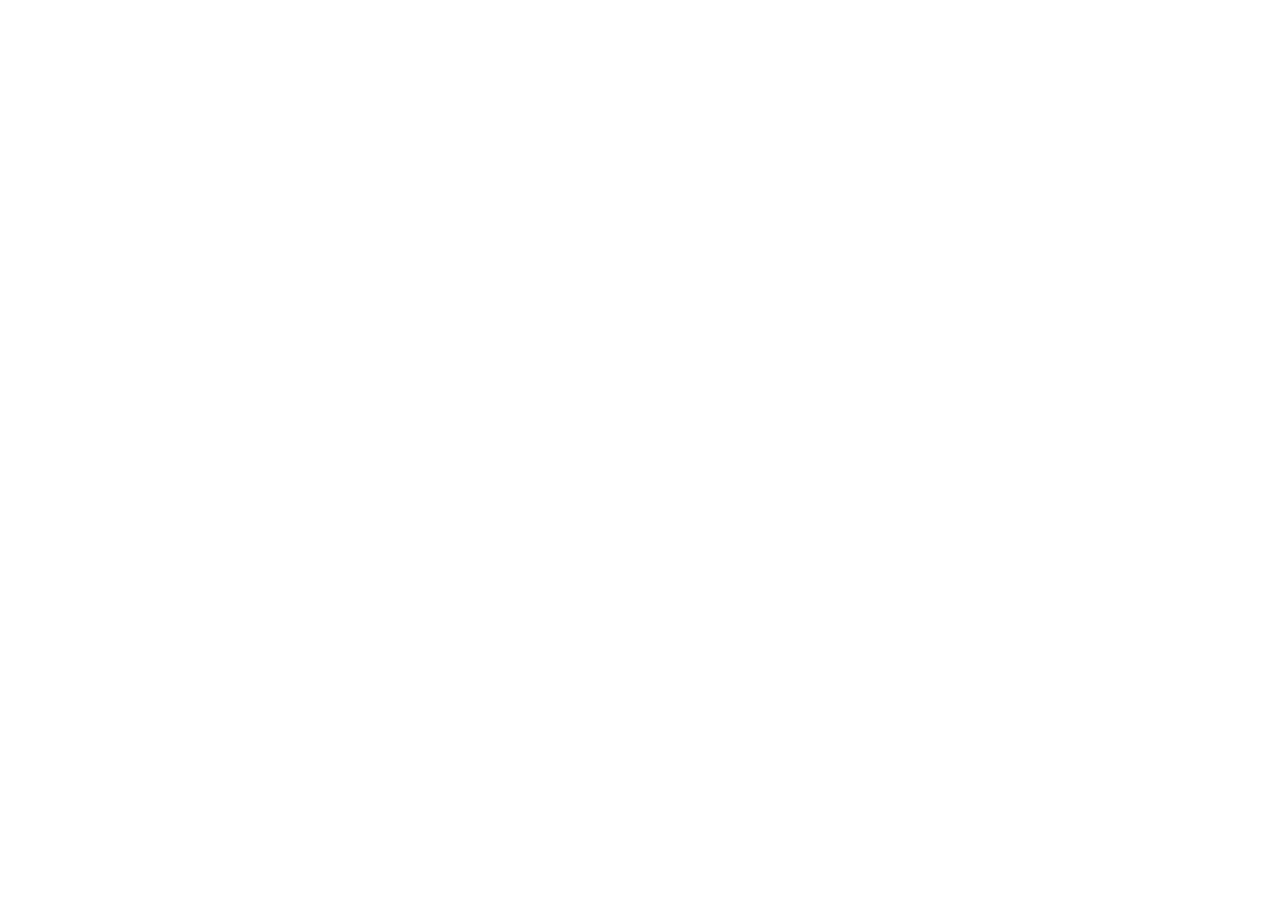
==== commit 4fc7909e: "add" ====
--- a/index.html
+++ b/index.html
@@ -1,875 +1 @@
-<!DOCTYPE html>
-
-
-
-
-
-
-
-
-
-
-
-
-  
-
-
-<html class="theme-next muse use-motion" lang="zh-CN">
-<head><meta name="generator" content="Hexo 3.8.0">
-  <meta charset="UTF-8">
-<meta http-equiv="X-UA-Compatible" content="IE=edge">
-<meta name="viewport" content="width=device-width, initial-scale=1, maximum-scale=2">
-<meta name="theme-color" content="#222">
-
-
-
-
-
-
-
-
-
-
-
-
-
-
-
-
-
-
-
-
-
-
-
-
-<link rel="stylesheet" href="/lib/font-awesome/css/font-awesome.min.css?v=4.6.2">
-
-<link rel="stylesheet" href="/css/main.css?v=7.1.0">
-
-
-  <link rel="apple-touch-icon" sizes="180x180" href="/images/apple-touch-icon-next.png?v=7.1.0">
-
-
-  <link rel="icon" type="image/png" sizes="32x32" href="/images/favicon-32x32-next.png?v=7.1.0">
-
-
-  <link rel="icon" type="image/png" sizes="16x16" href="/images/favicon-16x16-next.png?v=7.1.0">
-
-
-  <link rel="mask-icon" href="/images/logo.svg?v=7.1.0" color="#222">
-
-
-
-
-
-
-
-<script id="hexo.configurations">
-  var NexT = window.NexT || {};
-  var CONFIG = {
-    root: '/',
-    scheme: 'Muse',
-    version: '7.1.0',
-    sidebar: {"position":"left","display":"post","offset":12,"onmobile":false,"dimmer":false},
-    back2top: true,
-    back2top_sidebar: false,
-    fancybox: false,
-    fastclick: false,
-    lazyload: false,
-    tabs: true,
-    motion: {"enable":true,"async":false,"transition":{"post_block":"fadeIn","post_header":"slideDownIn","post_body":"slideDownIn","coll_header":"slideLeftIn","sidebar":"slideUpIn"}},
-    algolia: {
-      applicationID: '',
-      apiKey: '',
-      indexName: '',
-      hits: {"per_page":10},
-      labels: {"input_placeholder":"Search for Posts","hits_empty":"We didn't find any results for the search: ${query}","hits_stats":"${hits} results found in ${time} ms"}
-    }
-  };
-</script>
-
-
-  
-
-
-
-
-  <meta property="og:type" content="website">
-<meta property="og:title" content="Hexo">
-<meta property="og:url" content="http://yoursite.com/index.html">
-<meta property="og:site_name" content="Hexo">
-<meta property="og:locale" content="zh-CN">
-<meta name="twitter:card" content="summary">
-<meta name="twitter:title" content="Hexo">
-
-
-
-
-
-  
-  
-  <link rel="canonical" href="http://yoursite.com/">
-
-
-
-<script id="page.configurations">
-  CONFIG.page = {
-    sidebar: "",
-  };
-</script>
-
-  <title>Hexo</title>
-  
-
-
-
-
-
-
-
-
-
-
-
-
-  <noscript>
-  <style>
-  .use-motion .motion-element,
-  .use-motion .brand,
-  .use-motion .menu-item,
-  .sidebar-inner,
-  .use-motion .post-block,
-  .use-motion .pagination,
-  .use-motion .comments,
-  .use-motion .post-header,
-  .use-motion .post-body,
-  .use-motion .collection-title { opacity: initial; }
-
-  .use-motion .logo,
-  .use-motion .site-title,
-  .use-motion .site-subtitle {
-    opacity: initial;
-    top: initial;
-  }
-
-  .use-motion .logo-line-before i { left: initial; }
-  .use-motion .logo-line-after i { right: initial; }
-  </style>
-</noscript>
-
-<link rel="stylesheet" href="/css/prism.css" type="text/css"></head>
-
-<body itemscope itemtype="http://schema.org/WebPage" lang="zh-CN">
-
-  
-  
-    
-  
-
-  <div class="container sidebar-position-left 
-  page-home">
-    <div class="headband"></div>
-
-    <header id="header" class="header" itemscope itemtype="http://schema.org/WPHeader">
-      <div class="header-inner"><div class="site-brand-wrapper">
-  <div class="site-meta">
-    
-
-    <div class="custom-logo-site-title">
-      <a href="/" class="brand" rel="start">
-        <span class="logo-line-before"><i></i></span>
-        <span class="site-title">Hexo</span>
-        <span class="logo-line-after"><i></i></span>
-      </a>
-    </div>
-    
-    
-  </div>
-
-  <div class="site-nav-toggle">
-    <button aria-label="切换导航栏">
-      <span class="btn-bar"></span>
-      <span class="btn-bar"></span>
-      <span class="btn-bar"></span>
-    </button>
-  </div>
-</div>
-
-
-
-<nav class="site-nav">
-  
-    <ul id="menu" class="menu">
-      
-        
-        
-        
-          
-          <li class="menu-item menu-item-home menu-item-active">
-
-    
-    
-    
-      
-    
-
-    
-
-    <a href="/" rel="section"><i class="menu-item-icon fa fa-fw fa-home"></i> <br>首页</a>
-
-  </li>
-        
-        
-        
-          
-          <li class="menu-item menu-item-about">
-
-    
-    
-    
-      
-    
-
-    
-
-    <a href="/about/" rel="section"><i class="menu-item-icon fa fa-fw fa-user"></i> <br>关于</a>
-
-  </li>
-        
-        
-        
-          
-          <li class="menu-item menu-item-tags">
-
-    
-    
-    
-      
-    
-
-    
-
-    <a href="/tags/" rel="section"><i class="menu-item-icon fa fa-fw fa-tags"></i> <br>标签</a>
-
-  </li>
-        
-        
-        
-          
-          <li class="menu-item menu-item-categories">
-
-    
-    
-    
-      
-    
-
-    
-
-    <a href="/categories/" rel="section"><i class="menu-item-icon fa fa-fw fa-th"></i> <br>分类</a>
-
-  </li>
-
-      
-      
-    </ul>
-  
-
-  
-    
-
-  
-
-  
-</nav>
-
-
-
-  
-
-
-
-</div>
-    </header>
-
-    
-
-
-    <main id="main" class="main">
-      <div class="main-inner">
-        <div class="content-wrap">
-          
-          <div id="content" class="content">
-            
-  <section id="posts" class="posts-expand">
-    
-      
-
-  
-
-  
-  
-  
-
-  
-
-  <article class="post post-type-normal" itemscope itemtype="http://schema.org/Article">
-  
-  
-  
-  <div class="post-block">
-    <link itemprop="mainEntityOfPage" href="http://yoursite.com/2019/04/17/indexBlog/">
-
-    <span hidden itemprop="author" itemscope itemtype="http://schema.org/Person">
-      <meta itemprop="name" content="John Doe">
-      <meta itemprop="description" content>
-      <meta itemprop="image" content="/images/avatar.gif">
-    </span>
-
-    <span hidden itemprop="publisher" itemscope itemtype="http://schema.org/Organization">
-      <meta itemprop="name" content="Hexo">
-    </span>
-
-    
-      <header class="post-header">
-
-        
-        
-          <h1 class="post-title" itemprop="name headline">
-                
-                
-                <a href="/2019/04/17/indexBlog/" class="post-title-link" itemprop="url">indexBlog</a>
-              
-            
-          </h1>
-        
-
-        <div class="post-meta">
-          <span class="post-time">
-
-            
-            
-            
-
-            
-              <span class="post-meta-item-icon">
-                <i class="fa fa-calendar-o"></i>
-              </span>
-              
-                <span class="post-meta-item-text">发表于</span>
-              
-
-              
-                
-              
-
-              <time title="创建时间：2019-04-17 22:34:14" itemprop="dateCreated datePublished" datetime="2019-04-17T22:34:14+08:00">2019-04-17</time>
-            
-
-            
-          </span>
-
-          
-
-          
-            
-            
-          
-
-          
-          
-
-          
-
-          
-
-          
-
-        </div>
-      </header>
-    
-
-    
-    
-    
-    <div class="post-body" itemprop="articleBody">
-
-      
-      
-
-      
-        
-          
-            
-          
-        
-      
-    </div>
-
-    
-
-    
-    
-    
-
-    
-
-    
-      
-    
-    
-
-    
-
-    <footer class="post-footer">
-      
-
-      
-
-      
-
-      
-      
-        <div class="post-eof"></div>
-      
-    </footer>
-  </div>
-  
-  
-  
-  </article>
-
-
-    
-      
-
-  
-
-  
-  
-  
-
-  
-
-  <article class="post post-type-normal" itemscope itemtype="http://schema.org/Article">
-  
-  
-  
-  <div class="post-block">
-    <link itemprop="mainEntityOfPage" href="http://yoursite.com/2019/04/17/hello-world/">
-
-    <span hidden itemprop="author" itemscope itemtype="http://schema.org/Person">
-      <meta itemprop="name" content="John Doe">
-      <meta itemprop="description" content>
-      <meta itemprop="image" content="/images/avatar.gif">
-    </span>
-
-    <span hidden itemprop="publisher" itemscope itemtype="http://schema.org/Organization">
-      <meta itemprop="name" content="Hexo">
-    </span>
-
-    
-      <header class="post-header">
-
-        
-        
-          <h1 class="post-title" itemprop="name headline">
-                
-                
-                <a href="/2019/04/17/hello-world/" class="post-title-link" itemprop="url">Hello World</a>
-              
-            
-          </h1>
-        
-
-        <div class="post-meta">
-          <span class="post-time">
-
-            
-            
-            
-
-            
-              <span class="post-meta-item-icon">
-                <i class="fa fa-calendar-o"></i>
-              </span>
-              
-                <span class="post-meta-item-text">发表于</span>
-              
-
-              
-                
-              
-
-              <time title="创建时间：2019-04-17 22:05:13" itemprop="dateCreated datePublished" datetime="2019-04-17T22:05:13+08:00">2019-04-17</time>
-            
-
-            
-          </span>
-
-          
-
-          
-            
-            
-          
-
-          
-          
-
-          
-
-          
-
-          
-
-        </div>
-      </header>
-    
-
-    
-    
-    
-    <div class="post-body" itemprop="articleBody">
-
-      
-      
-
-      
-        
-          
-            <p>Welcome to <a href="https://hexo.io/" target="_blank" rel="noopener">Hexo</a>! This is your very first post. Check <a href="https://hexo.io/docs/" target="_blank" rel="noopener">documentation</a> for more info. If you get any problems when using Hexo, you can find the answer in <a href="https://hexo.io/docs/troubleshooting.html" target="_blank" rel="noopener">troubleshooting</a> or you can ask me on <a href="https://github.com/hexojs/hexo/issues" target="_blank" rel="noopener">GitHub</a>.</p>
-<h2 id="Quick-Start"><a href="#Quick-Start" class="headerlink" title="Quick Start"></a>Quick Start</h2><h3 id="Create-a-new-post"><a href="#Create-a-new-post" class="headerlink" title="Create a new post"></a>Create a new post</h3><pre class=" language-bash"><code class="language-bash">$ hexo new <span class="token string">"My New Post"</span>
-</code></pre>
-<p>More info: <a href="https://hexo.io/docs/writing.html" target="_blank" rel="noopener">Writing</a></p>
-<h3 id="Run-server"><a href="#Run-server" class="headerlink" title="Run server"></a>Run server</h3><pre class=" language-bash"><code class="language-bash">$ hexo server
-</code></pre>
-<p>More info: <a href="https://hexo.io/docs/server.html" target="_blank" rel="noopener">Server</a></p>
-<h3 id="Generate-static-files"><a href="#Generate-static-files" class="headerlink" title="Generate static files"></a>Generate static files</h3><pre class=" language-bash"><code class="language-bash">$ hexo generate
-</code></pre>
-<p>More info: <a href="https://hexo.io/docs/generating.html" target="_blank" rel="noopener">Generating</a></p>
-<h3 id="Deploy-to-remote-sites"><a href="#Deploy-to-remote-sites" class="headerlink" title="Deploy to remote sites"></a>Deploy to remote sites</h3><pre class=" language-bash"><code class="language-bash">$ hexo deploy
-</code></pre>
-<p>More info: <a href="https://hexo.io/docs/deployment.html" target="_blank" rel="noopener">Deployment</a></p>
-
-          
-        
-      
-    </div>
-
-    
-
-    
-    
-    
-
-    
-
-    
-      
-    
-    
-
-    
-
-    <footer class="post-footer">
-      
-
-      
-
-      
-
-      
-      
-        <div class="post-eof"></div>
-      
-    </footer>
-  </div>
-  
-  
-  
-  </article>
-
-
-    
-  </section>
-
-  
-
-
-          </div>
-          
-
-        </div>
-        
-          
-  
-  <div class="sidebar-toggle">
-    <div class="sidebar-toggle-line-wrap">
-      <span class="sidebar-toggle-line sidebar-toggle-line-first"></span>
-      <span class="sidebar-toggle-line sidebar-toggle-line-middle"></span>
-      <span class="sidebar-toggle-line sidebar-toggle-line-last"></span>
-    </div>
-  </div>
-
-  <aside id="sidebar" class="sidebar">
-    <div class="sidebar-inner">
-
-      
-
-      
-
-      <div class="site-overview-wrap sidebar-panel sidebar-panel-active">
-        <div class="site-overview">
-          <div class="site-author motion-element" itemprop="author" itemscope itemtype="http://schema.org/Person">
-            
-              <p class="site-author-name" itemprop="name">John Doe</p>
-              <div class="site-description motion-element" itemprop="description"></div>
-          </div>
-
-          
-            <nav class="site-state motion-element">
-              
-                <div class="site-state-item site-state-posts">
-                
-                  <a href="/archives">
-                
-                    <span class="site-state-item-count">2</span>
-                    <span class="site-state-item-name">日志</span>
-                  </a>
-                </div>
-              
-
-              
-
-              
-            </nav>
-          
-
-          
-
-          
-
-          
-            <div class="links-of-author motion-element">
-              
-                <span class="links-of-author-item">
-                  
-                  
-                    
-                  
-                  
-                    
-                  
-                  <a href="https://github.com/Justwang62" title="GitHub &rarr; https://github.com/Justwang62" rel="noopener" target="_blank"><i class="fa fa-fw fa-github"></i>GitHub</a>
-                </span>
-              
-                <span class="links-of-author-item">
-                  
-                  
-                    
-                  
-                  
-                    
-                  
-                  <a href="mailto:17611222271@163.com" title="E-Mail &rarr; mailto:17611222271@163.com" rel="noopener" target="_blank"><i class="fa fa-fw fa-envelope"></i>E-Mail</a>
-                </span>
-              
-            </div>
-          
-
-          
-
-          
-          
-
-          
-            
-          
-          
-
-        </div>
-      </div>
-
-      
-
-      
-
-    </div>
-  </aside>
-  
-
-
-        
-      </div>
-    </main>
-
-    <footer id="footer" class="footer">
-      <div class="footer-inner">
-        <div class="copyright">&copy; <span itemprop="copyrightYear">2019</span>
-  <span class="with-love" id="animate">
-    <i class="fa fa-user"></i>
-  </span>
-  <span class="author" itemprop="copyrightHolder">John Doe</span>
-
-  
-
-  
-</div>
-
-
-  <div class="powered-by">由 <a href="https://hexo.io" class="theme-link" rel="noopener" target="_blank">Hexo</a> 强力驱动 v3.8.0</div>
-
-
-
-  <span class="post-meta-divider">|</span>
-
-
-
-  <div class="theme-info">主题 – <a href="https://theme-next.org" class="theme-link" rel="noopener" target="_blank">NexT.Muse</a> v7.1.0</div>
-
-
-
-
-        
-
-
-
-
-
-
-
-
-        
-      </div>
-    </footer>
-
-    
-      <div class="back-to-top">
-        <i class="fa fa-arrow-up"></i>
-        
-      </div>
-    
-
-    
-
-    
-
-    
-  </div>
-
-  
-
-<script>
-  if (Object.prototype.toString.call(window.Promise) !== '[object Function]') {
-    window.Promise = null;
-  }
-</script>
-
-
-
-
-
-
-
-
-
-
-
-
-
-
-
-
-
-
-
-
-
-
-
-
-
-
-  
-  <script src="/lib/jquery/index.js?v=2.1.3"></script>
-
-  
-  <script src="/lib/velocity/velocity.min.js?v=1.2.1"></script>
-
-  
-  <script src="/lib/velocity/velocity.ui.min.js?v=1.2.1"></script>
-
-
-  
-
-
-  <script src="/js/utils.js?v=7.1.0"></script>
-
-  <script src="/js/motion.js?v=7.1.0"></script>
-
-
-
-  
-  
-
-
-  <script src="/js/schemes/muse.js?v=7.1.0"></script>
-
-
-
-  
-
-  
-
-
-  <script src="/js/next-boot.js?v=7.1.0"></script>
-
-
-  
-
-  
-
-  
-
-  
-
-
-
-  
-
-
-
-
-  
-
-  
-
-  
-
-  
-
-  
-
-  
-
-  
-
-  
-
-  
-
-  
-
-  
-
-  
-
-  
-
-  
-
-</body>
-</html>
+<!DOCTYPE html><html lang=en><head><meta charset=utf-8><meta http-equiv=X-UA-Compatible content="IE=edge"><meta name=viewport content="width=device-width,initial-scale=1"><link rel=icon href=favicon.ico><title>共青团广西师范大学委员会</title><link href=css/app.bd071b49.css rel=preload as=style><link href=css/chunk-vendors.22401cf1.css rel=preload as=style><link href=js/app.d111e166.js rel=preload as=script><link href=js/chunk-vendors.b4515ab1.js rel=preload as=script><link href=css/chunk-vendors.22401cf1.css rel=stylesheet><link href=css/app.bd071b49.css rel=stylesheet></head><body><div id=app></div><script src=js/chunk-vendors.b4515ab1.js></script><script src=js/app.d111e166.js></script></body></html>